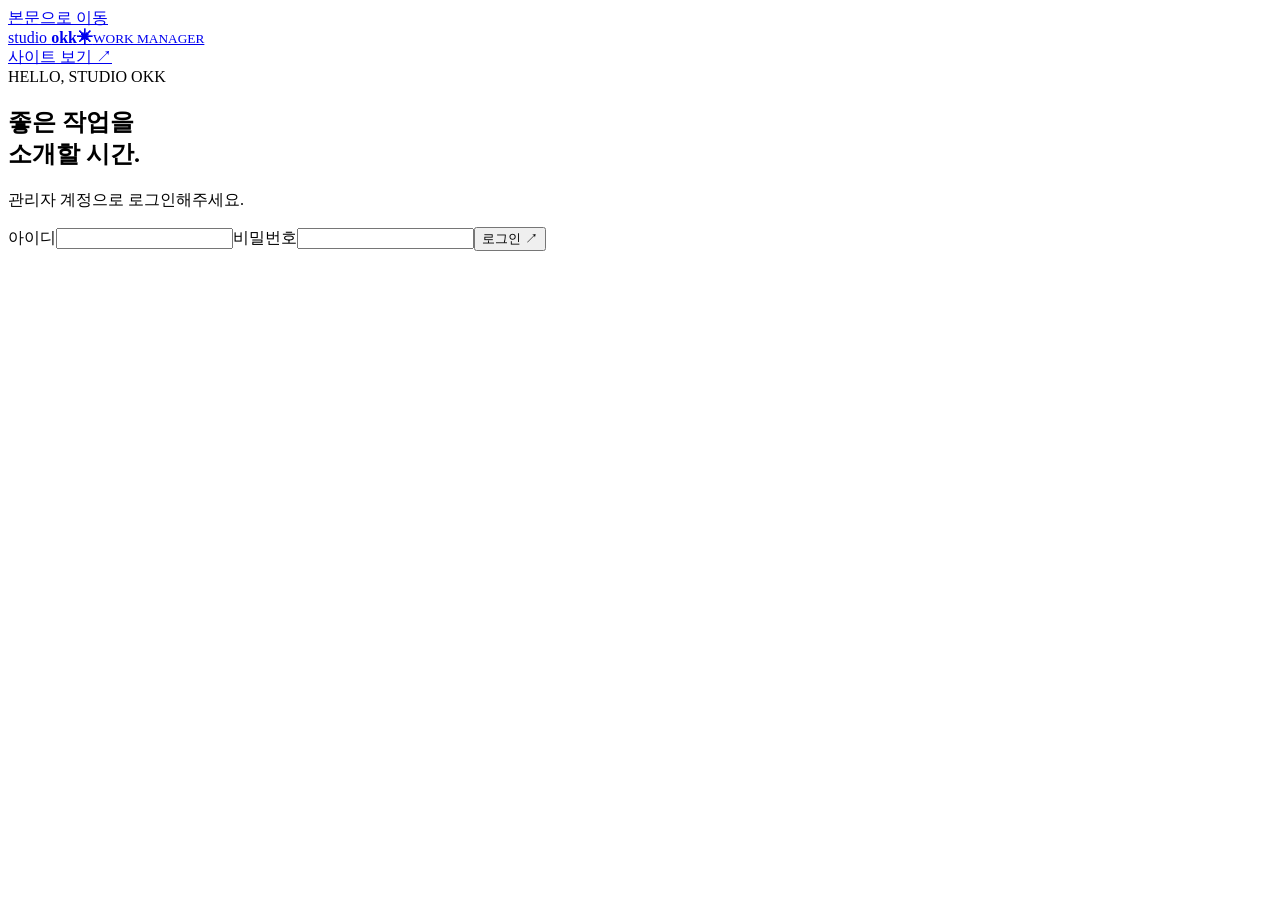
==== 0926_okk_web/public/admin/index.html @ 422b171a "Add Work admin, accessibility fixes and review documentation [skip ci] Sync local implementation fro" ====
<!doctype html>
<html lang="ko"><head><meta charset="utf-8"><meta name="viewport" content="width=device-width,initial-scale=1"><title>Work 관리 — STUDIO OKK</title><link rel="stylesheet" href="/admin/style.css"><script src="/okk/project-view.js" defer></script><script src="/admin/app.js" defer></script></head>
<body>
<a class="skip" href="#admin-main">본문으로 이동</a>
<header><a class="brand" href="/admin/">studio <b>okk<span>✳</span></b><small>WORK MANAGER</small></a><div><a href="/okk/" target="_blank" rel="noopener" aria-label="사이트 보기 (새 탭)">사이트 보기 ↗</a><button id="logout" hidden>로그아웃</button></div></header>
<main id="admin-main" aria-label="프로젝트 관리" tabindex="-1">
<div id="notice" role="status" aria-live="polite" aria-atomic="true"></div>
<section id="login-view" class="login panel"><span class="eyebrow">HELLO, STUDIO OKK</span><h1>좋은 작업을<br>소개할 시간.</h1><p>관리자 계정으로 로그인해주세요.</p><form id="login-form"><label>아이디<input name="username" autocomplete="username" required maxlength="100"></label><label>비밀번호<input name="password" type="password" autocomplete="current-password" required maxlength="1024"></label><button class="primary" type="submit">로그인 ↗</button><p id="login-status" role="alert"></p></form></section>
<section id="workspace" hidden>
<div class="page-heading"><div><span class="eyebrow">OUR CREATIVE ARCHIVE</span><h1 id="list-title" tabindex="-1">Work 관리<span aria-hidden="true">✳</span></h1><p>작업을 기록하고, 세상에 공개하세요.</p></div><button id="new" class="primary">＋ 프로젝트 등록</button></div>
<div class="toolbar"><label class="search">프로젝트 검색<input id="search" type="search" placeholder="프로젝트명 또는 클라이언트"></label><label>공개 상태<select id="filter"><option value="all">전체 프로젝트</option><option value="published">공개</option><option value="draft">초안·비공개</option><option value="trash">휴지통</option></select></label><button id="refresh">새로고침</button></div>
<p id="list-count" role="status" aria-live="polite"></p><div id="list" class="project-list"></div>
</section>
<section id="editor" hidden>
<h1 id="editor-title" tabindex="-1">프로젝트 편집</h1>
<div class="editor-top"><button id="back">← 목록</button><span id="editor-state" role="status" aria-atomic="true"></span><div><button id="save">초안 저장</button><button id="publish" class="primary">공개하기 ↗</button></div></div>
<div class="editor-grid"><form id="project-form" class="panel"><h2>프로젝트 정보</h2><label>프로젝트명 *<input name="title" required maxlength="150" placeholder="프로젝트 이름"></label><label>URL 식별자 *<input name="slug" required maxlength="80" aria-describedby="slug-help" pattern="[a-z0-9]+(-[a-z0-9]+)*" placeholder="my-project"><small id="slug-help">영문 소문자·숫자·하이픈. 생성 후에는 변경되지 않습니다.</small></label><label>영문명 또는 부제<input name="subtitle" maxlength="200"></label><label>한 줄 소개<textarea name="summary" rows="2" maxlength="500"></textarea></label><div class="two"><label>클라이언트<input name="client" maxlength="150"></label><label>제작 연도<input name="year" maxlength="20" placeholder="2026"></label></div><label>작업 범위·카테고리<input name="scope" maxlength="300" placeholder="캐릭터 디자인, 브랜딩"></label><label>프로젝트 설명<textarea name="description" rows="7" maxlength="20000"></textarea></label><div class="two"><label>카드 배경색<select name="color"><option value="lavender">라벤더</option><option value="lime">라임</option><option value="pink">핑크</option><option value="sky">하늘색</option></select></label><label class="check"><input type="checkbox" name="featured"> 메인 화면에 노출</label></div><h2>프로젝트 이미지</h2><p id="upload-help" class="hint">JPG·PNG·WebP / 파일당 최대 12MB, 2,400만 화소. 업로드한 이미지는 WebP로 최적화됩니다.</p><div id="covers"></div><h3>상세 이미지 <span id="gallery-count"></span></h3><label class="upload">＋ 상세 이미지 추가<input id="gallery-upload" aria-describedby="upload-help" type="file" accept="image/jpeg,image/png,image/webp" multiple></label><div id="gallery"></div></form><section class="preview-panel" aria-labelledby="preview-title"><div class="preview-top"><h2 id="preview-title">미리보기</h2><select id="preview-mode" aria-label="미리보기 유형"><option value="detail">상세 페이지</option><option value="card">목록 카드</option></select></div><p class="hint">현재 입력 내용입니다. 공개 버튼을 눌러야 사이트에 반영됩니다.</p><iframe id="preview-frame" src="/admin/preview.html" title="A 화면 프로젝트 미리보기"></iframe></section></div>
</section>
</main>
<dialog id="relogin" aria-labelledby="relogin-title" aria-describedby="relogin-description"><h2 id="relogin-title">다시 로그인해주세요</h2><p id="relogin-description">세션이 만료되었습니다. 작성 중인 내용은 유지됩니다.</p><form id="relogin-form"><label>아이디<input name="username" autocomplete="username" required></label><label>비밀번호<input name="password" type="password" autocomplete="current-password" required></label><p id="relogin-status" role="alert"></p><button class="primary">로그인</button></form></dialog>
</body></html>
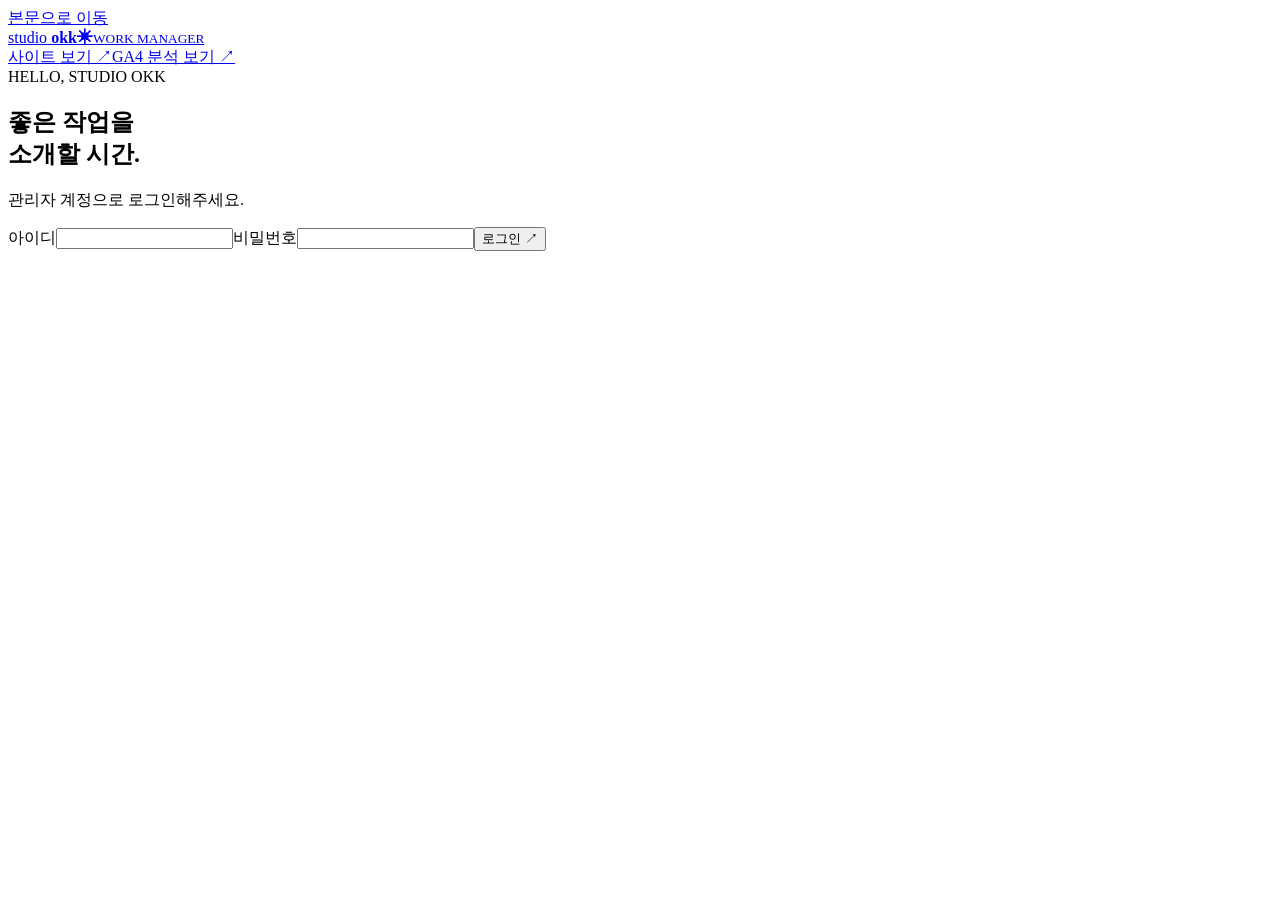
==== commit b40c3aa0: "Add GA4 link to admin header" ====
--- a/0926_okk_web/public/admin/index.html
+++ b/0926_okk_web/public/admin/index.html
@@ -1,11 +1,12 @@
 <!doctype html>
-<html lang="ko"><head><meta charset="utf-8"><meta name="viewport" content="width=device-width,initial-scale=1"><title>Work 관리 — STUDIO OKK</title><link rel="stylesheet" href="/admin/style.css"><script src="/okk/project-view.js" defer></script><script src="/admin/app.js" defer></script></head>
+<html lang="ko"><head><meta charset="utf-8"><meta name="viewport" content="width=device-width,initial-scale=1"><title>Work 관리 — STUDIO OKK</title><link rel="stylesheet" href="/admin/style.css"><script type="module" src="/admin/app.js"></script></head>
 <body>
+<div id="notice" role="status" aria-live="polite" aria-atomic="true"></div>
 <a class="skip" href="#admin-main">본문으로 이동</a>
-<header><a class="brand" href="/admin/">studio <b>okk<span>✳</span></b><small>WORK MANAGER</small></a><div><a href="/okk/" target="_blank" rel="noopener" aria-label="사이트 보기 (새 탭)">사이트 보기 ↗</a><button id="logout" hidden>로그아웃</button></div></header>
-<main id="admin-main" aria-label="프로젝트 관리" tabindex="-1">
-<div id="notice" role="status" aria-live="polite" aria-atomic="true"></div>
+<header><a class="brand" href="/admin/">studio <b>okk<span>✳</span></b><small>WORK MANAGER</small></a><div><a href="/okk/" target="_blank" rel="noopener" aria-label="사이트 보기 (새 탭)">사이트 보기 ↗</a><a class="analytics-link" href="https://analytics.google.com/analytics/web/?authuser=1#/a411489557p558301090/reports/intelligenthome?params=_u..nav%3Dmaui" target="_blank" rel="noopener noreferrer" aria-label="GA4 분석 보기 (새 탭)">GA4 분석 보기 ↗</a><button id="logout" hidden>로그아웃</button></div></header>
+<main id="admin-main" aria-label="사이트 콘텐츠 관리" tabindex="-1">
 <section id="login-view" class="login panel"><span class="eyebrow">HELLO, STUDIO OKK</span><h1>좋은 작업을<br>소개할 시간.</h1><p>관리자 계정으로 로그인해주세요.</p><form id="login-form"><label>아이디<input name="username" autocomplete="username" required maxlength="100"></label><label>비밀번호<input name="password" type="password" autocomplete="current-password" required maxlength="1024"></label><button class="primary" type="submit">로그인 ↗</button><p id="login-status" role="alert"></p></form></section>
+<nav id="admin-nav" aria-label="관리 메뉴" hidden><button id="nav-work" aria-current="page">Work 관리</button><button id="nav-clients">Clients 관리</button></nav>
 <section id="workspace" hidden>
 <div class="page-heading"><div><span class="eyebrow">OUR CREATIVE ARCHIVE</span><h1 id="list-title" tabindex="-1">Work 관리<span aria-hidden="true">✳</span></h1><p>작업을 기록하고, 세상에 공개하세요.</p></div><button id="new" class="primary">＋ 프로젝트 등록</button></div>
 <div class="toolbar"><label class="search">프로젝트 검색<input id="search" type="search" placeholder="프로젝트명 또는 클라이언트"></label><label>공개 상태<select id="filter"><option value="all">전체 프로젝트</option><option value="published">공개</option><option value="draft">초안·비공개</option><option value="trash">휴지통</option></select></label><button id="refresh">새로고침</button></div>
@@ -13,9 +14,21 @@
 </section>
 <section id="editor" hidden>
 <h1 id="editor-title" tabindex="-1">프로젝트 편집</h1>
-<div class="editor-top"><button id="back">← 목록</button><span id="editor-state" role="status" aria-atomic="true"></span><div><button id="save">초안 저장</button><button id="publish" class="primary">공개하기 ↗</button></div></div>
-<div class="editor-grid"><form id="project-form" class="panel"><h2>프로젝트 정보</h2><label>프로젝트명 *<input name="title" required maxlength="150" placeholder="프로젝트 이름"></label><label>URL 식별자 *<input name="slug" required maxlength="80" aria-describedby="slug-help" pattern="[a-z0-9]+(-[a-z0-9]+)*" placeholder="my-project"><small id="slug-help">영문 소문자·숫자·하이픈. 생성 후에는 변경되지 않습니다.</small></label><label>영문명 또는 부제<input name="subtitle" maxlength="200"></label><label>한 줄 소개<textarea name="summary" rows="2" maxlength="500"></textarea></label><div class="two"><label>클라이언트<input name="client" maxlength="150"></label><label>제작 연도<input name="year" maxlength="20" placeholder="2026"></label></div><label>작업 범위·카테고리<input name="scope" maxlength="300" placeholder="캐릭터 디자인, 브랜딩"></label><label>프로젝트 설명<textarea name="description" rows="7" maxlength="20000"></textarea></label><div class="two"><label>카드 배경색<select name="color"><option value="lavender">라벤더</option><option value="lime">라임</option><option value="pink">핑크</option><option value="sky">하늘색</option></select></label><label class="check"><input type="checkbox" name="featured"> 메인 화면에 노출</label></div><h2>프로젝트 이미지</h2><p id="upload-help" class="hint">JPG·PNG·WebP / 파일당 최대 12MB, 2,400만 화소. 업로드한 이미지는 WebP로 최적화됩니다.</p><div id="covers"></div><h3>상세 이미지 <span id="gallery-count"></span></h3><label class="upload">＋ 상세 이미지 추가<input id="gallery-upload" aria-describedby="upload-help" type="file" accept="image/jpeg,image/png,image/webp" multiple></label><div id="gallery"></div></form><section class="preview-panel" aria-labelledby="preview-title"><div class="preview-top"><h2 id="preview-title">미리보기</h2><select id="preview-mode" aria-label="미리보기 유형"><option value="detail">상세 페이지</option><option value="card">목록 카드</option></select></div><p class="hint">현재 입력 내용입니다. 공개 버튼을 눌러야 사이트에 반영됩니다.</p><iframe id="preview-frame" src="/admin/preview.html" title="A 화면 프로젝트 미리보기"></iframe></section></div>
+<div class="editor-top"><button id="back">← 목록</button><span id="editor-state" hidden></span><div class="editor-actions"><label class="check featured-control"><input id="featured" type="checkbox" name="featured" form="project-form"> 메인 화면에 노출</label><label class="publish-control"><span>공개</span><input id="publish" type="checkbox" role="switch" aria-label="프로젝트 공개" aria-describedby="publish-help"><span class="switch-track" aria-hidden="true"></span><span id="publish-value" aria-hidden="true">OFF</span></label><button id="save" class="primary">저장</button></div></div>
+<p id="publish-help" class="hint publish-help">OFF에서는 비공개로 저장됩니다. ON으로 전환하면 저장 후 공개되며, 이후 저장한 변경사항도 사이트에 반영됩니다.</p><div class="editor-grid"><form id="project-form" class="panel"><h2>프로젝트 정보</h2><label>프로젝트명 *<input name="title" required maxlength="150" placeholder="프로젝트 이름"></label><label>한 줄 소개<textarea name="summary" rows="2" maxlength="500"></textarea></label><div class="two"><label>클라이언트<input name="client" maxlength="150"></label><label>제작 연도<input name="year" maxlength="20" placeholder="2026"></label></div><label>작업 범위·카테고리<input name="scope" maxlength="300" placeholder="캐릭터 디자인, 브랜딩"></label><label>프로젝트 설명<textarea name="description" rows="7" maxlength="20000"></textarea></label><h2>프로젝트 이미지</h2><p id="upload-help" class="hint">JPG·PNG·WebP·GIF · 파일당 최대 12MB / 2,400만 화소</p><div id="covers"></div><h3>상세 이미지 <span id="gallery-count"></span></h3><p id="gallery-help" class="hint">비율 자유 · 권장 가로 1,920px / 세로 3,200px 이내</p><label class="upload">＋ 상세 이미지 추가<input id="gallery-upload" aria-describedby="upload-help gallery-help" type="file" accept="image/jpeg,image/png,image/webp,image/gif" multiple></label><div id="gallery"></div></form><section class="preview-panel" aria-labelledby="preview-title"><div class="preview-top"><h2 id="preview-title">미리보기</h2><select id="preview-mode" aria-label="미리보기 유형"><option value="detail">상세 페이지</option><option value="card">목록 카드</option></select></div><p class="hint">현재 입력 내용의 미리보기입니다. 공개 ON 상태에서 저장하면 사이트에 반영됩니다.</p><iframe id="preview-frame" src="/admin/preview.html" title="A 화면 프로젝트 미리보기"></iframe></section></div>
 </section>
+<section id="clients-workspace" hidden>
+<div class="page-heading"><div><span class="eyebrow">OUR CLIENTS</span><h1 id="clients-title" tabindex="-1">Clients 관리</h1><p>메인 화면의 클라이언트 로고와 노출 순서를 관리하세요.</p></div><button id="client-new" class="primary">＋ 클라이언트 등록</button></div>
+<div class="toolbar"><label class="search">클라이언트 검색<input id="client-search" type="search" placeholder="클라이언트명"></label><label>노출 상태<select id="client-filter"><option value="all">전체 클라이언트</option><option value="visible">노출</option><option value="hidden">비노출</option><option value="trash">휴지통</option></select></label><button id="client-refresh">새로고침</button></div>
+<p id="client-count" role="status"></p><div id="client-list" class="project-list"></div>
+</section>
+<section id="client-editor" hidden>
+<div class="editor-top"><button id="client-back">← 목록</button><div class="editor-actions"><label class="publish-control"><span>메인 화면에 노출</span><input id="client-visible" type="checkbox" role="switch" aria-describedby="client-save-help"><span class="switch-track" aria-hidden="true"></span><span id="client-visible-value">OFF</span></label><button id="client-save" class="primary">저장</button></div></div>
+<h1 id="client-editor-title" tabindex="-1">클라이언트 등록</h1><p id="client-save-help" class="hint">노출 ON으로 저장하면 메인 화면에 반영됩니다. 새 클라이언트는 기본 OFF입니다.</p>
+<form id="client-form" class="panel"><label>클라이언트명<input name="name" required maxlength="150" aria-describedby="client-name-help"></label><p id="client-name-help" class="hint">로고 이미지의 대체 텍스트로 사용됩니다.</p>
+<h2>클라이언트 로고</h2><p id="client-logo-help" class="hint">권장 800 × 360px (20:9) · 투명 배경 PNG·WebP 권장<br>JPG·PNG·WebP·GIF · 최대 12MB / 2,400만 화소</p>
+<div id="client-logo-preview" class="client-logo-preview"></div><label class="upload">로고 선택·교체<input id="client-upload" type="file" accept="image/jpeg,image/png,image/webp,image/gif" aria-describedby="client-logo-help"></label>
+</form></section>
 </main>
 <dialog id="relogin" aria-labelledby="relogin-title" aria-describedby="relogin-description"><h2 id="relogin-title">다시 로그인해주세요</h2><p id="relogin-description">세션이 만료되었습니다. 작성 중인 내용은 유지됩니다.</p><form id="relogin-form"><label>아이디<input name="username" autocomplete="username" required></label><label>비밀번호<input name="password" type="password" autocomplete="current-password" required></label><p id="relogin-status" role="alert"></p><button class="primary">로그인</button></form></dialog>
 </body></html>
